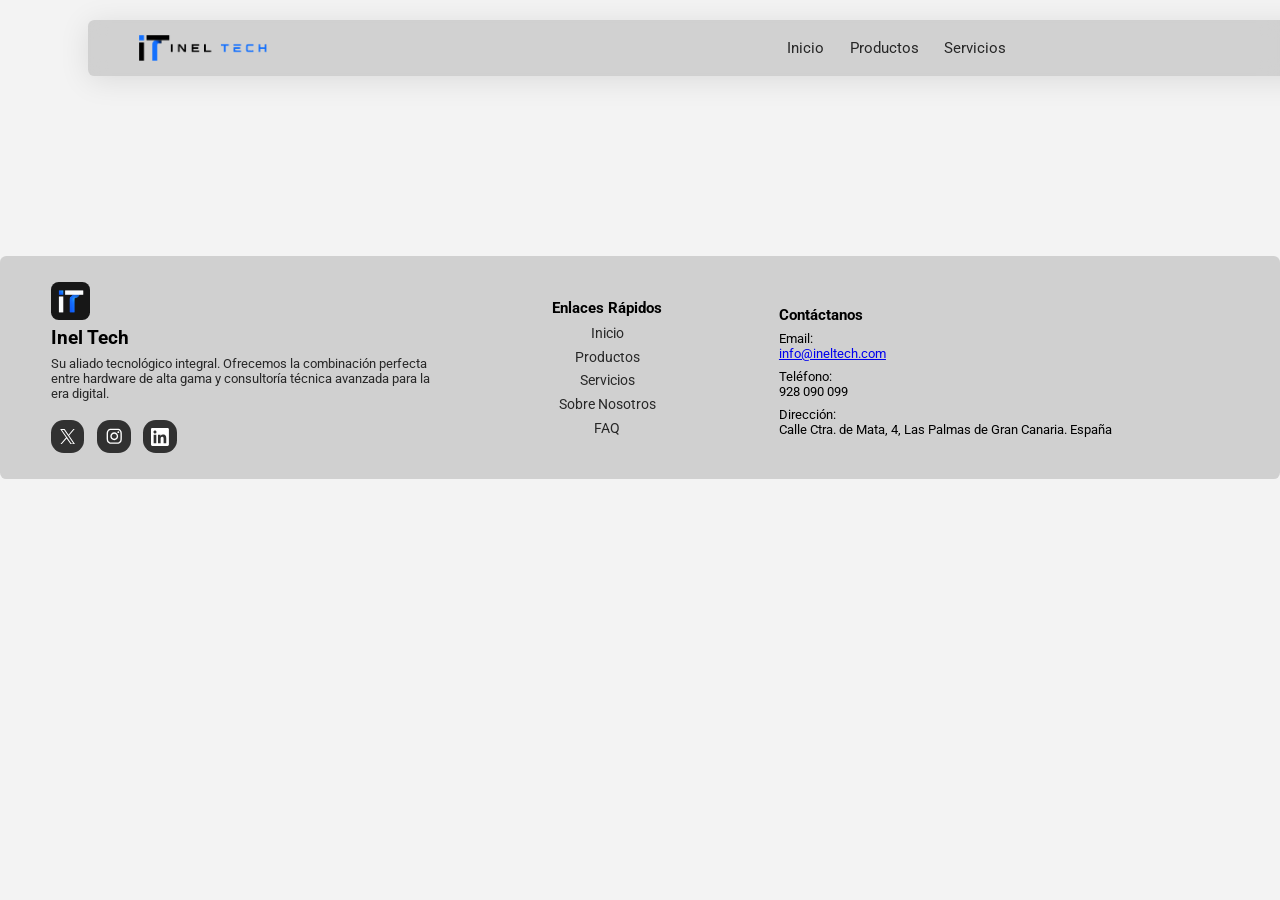
==== cart.html @ 72cb6d20 "Preparar pagina para añadir elementos al carrito" ====
<!DOCTYPE html>
<html lang="es">

<head>
    <meta charset="UTF-8">
    <meta name="viewport" content="width=device-width, initial-scale=1.0">
    <title>Inel Tech | Home</title>
    <link rel="stylesheet" href="./css/header.css">
    <link rel="stylesheet" href="./css/style.css">
    <link rel="stylesheet" href="./css/colors.css">
    <link rel="stylesheet" href="./css/footer.css">
    <link rel="stylesheet" href="./css/contact.css">
    <link rel="shortcut icon" href="./img/favi.png" type="image/x-icon">
</head>

<body>
    <header>
        <nav>
            <img src="./img/logo.png" alt="Inel Tech Logo" class="nav-logo">
            <ul>
                <li><a href="./index.html">Inicio</a></li>
                <li><a href="./products.html">Productos</a></li>
                <li><a href="./index.html#services">Servicios</a></li>
            </ul>
            <div class="header-ctas">
                <div class="carrito btn-carrito">
                    <svg xmlns="http://www.w3.org/2000/svg" width="24" height="24" fill="none" stroke="currentColor"
                        stroke-linecap="round" stroke-linejoin="round" stroke-width="2"
                        class="lucide lucide-shopping-cart-icon lucide-shopping-cart" viewBox="0 0 24 24">
                        <circle cx="8" cy="21" r="1" />
                        <circle cx="19" cy="21" r="1" />
                        <path d="M2.05 2.05h2l2.66 12.42a2 2 0 0 0 2 1.58h9.78a2 2 0 0 0 1.95-1.57l1.65-7.43H5.12" />
                    </svg>
                    <span class="cart-badge">2</span>
                </div>
                <a class="contact-btn" href="contact.html">Contactanos</a>
            </div>
        </nav>
    </header>
    <main>

    </main>
    <!-- Footer -->
    <footer>
        <div class="company-info">
            <img src="./img/favi.png" alt="Logo de la empresa" class="footer-logo">
            <span class="company-name">Inel Tech</span>
            <p class="company-description">
                Su aliado tecnológico integral. Ofrecemos la
                combinación perfecta entre hardware de alta gama
                y consultoría técnica avanzada para la era digital.
            </p>
            <div class="social-links">
                <a href="https://x.com" target="_blank" class="social-link twitter">
                    <svg fill="none" viewBox="0 0 1200 1227">
                        <path fill="#fff"
                            d="M714.163 519.284 1160.89 0h-105.86L667.137 450.887 357.328 0H0l468.492 681.821L0 1226.37h105.866l409.625-476.152 327.181 476.152H1200L714.137 519.284h.026ZM569.165 687.828l-47.468-67.894-377.686-540.24h162.604l304.797 435.991 47.468 67.894 396.2 566.721H892.476L569.165 687.854v-.026Z" />
                    </svg>
                </a>
                <a href="https://www.instagram.com/" target="_blank" class="social-link instagram">
                    <svg viewBox="0 0 264.583 264.583">
                        <path fill="url(#instagram_icon__e)"
                            d="M204.15 18.143c-55.23 0-71.383.057-74.523.317-11.334.943-18.387 2.728-26.07 6.554-5.922 2.942-10.592 6.351-15.201 11.13-8.394 8.716-13.481 19.439-15.323 32.184-.895 6.188-1.156 7.45-1.209 39.056-.02 10.536 0 24.4 0 42.999 0 55.2.062 71.341.326 74.476.916 11.032 2.645 17.973 6.308 25.565 7 14.533 20.37 25.443 36.12 29.514 5.453 1.404 11.476 2.178 19.208 2.544 3.277.142 36.669.244 70.081.244s66.826-.04 70.02-.203c8.954-.422 14.153-1.12 19.901-2.606 15.852-4.09 28.977-14.838 36.12-29.575 3.591-7.409 5.412-14.614 6.236-25.07.18-2.28.255-38.626.255-74.924 0-36.304-.082-72.583-.26-74.863-.835-10.625-2.656-17.77-6.364-25.32-3.042-6.182-6.42-10.799-11.324-15.519-8.752-8.361-19.455-13.45-32.21-15.29-6.18-.894-7.41-1.158-39.033-1.213z"
                            transform="translate(-71.816 -18.143)" />
                        <path fill="url(#instagram_icon__f)"
                            d="M204.15 18.143c-55.23 0-71.383.057-74.523.317-11.334.943-18.387 2.728-26.07 6.554-5.922 2.942-10.592 6.351-15.201 11.13-8.394 8.716-13.481 19.439-15.323 32.184-.895 6.188-1.156 7.45-1.209 39.056-.02 10.536 0 24.4 0 42.999 0 55.2.062 71.341.326 74.476.916 11.032 2.645 17.973 6.308 25.565 7 14.533 20.37 25.443 36.12 29.514 5.453 1.404 11.476 2.178 19.208 2.544 3.277.142 36.669.244 70.081.244s66.826-.04 70.02-.203c8.954-.422 14.153-1.12 19.901-2.606 15.852-4.09 28.977-14.838 36.12-29.575 3.591-7.409 5.412-14.614 6.236-25.07.18-2.28.255-38.626.255-74.924 0-36.304-.082-72.583-.26-74.863-.835-10.625-2.656-17.77-6.364-25.32-3.042-6.182-6.42-10.799-11.324-15.519-8.752-8.361-19.455-13.45-32.21-15.29-6.18-.894-7.41-1.158-39.033-1.213z"
                            transform="translate(-71.816 -18.143)" />
                        <path fill="url(#instagram_icon__g)"
                            d="M204.15 18.143c-55.23 0-71.383.057-74.523.317-11.334.943-18.387 2.728-26.07 6.554-5.922 2.942-10.592 6.351-15.201 11.13-8.394 8.716-13.481 19.439-15.323 32.184-.895 6.188-1.156 7.45-1.209 39.056-.02 10.536 0 24.4 0 42.999 0 55.2.062 71.341.326 74.476.916 11.032 2.645 17.973 6.308 25.565 7 14.533 20.37 25.443 36.12 29.514 5.453 1.404 11.476 2.178 19.208 2.544 3.277.142 36.669.244 70.081.244s66.826-.04 70.02-.203c8.954-.422 14.153-1.12 19.901-2.606 15.852-4.09 28.977-14.838 36.12-29.575 3.591-7.409 5.412-14.614 6.236-25.07.18-2.28.255-38.626.255-74.924 0-36.304-.082-72.583-.26-74.863-.835-10.625-2.656-17.77-6.364-25.32-3.042-6.182-6.42-10.799-11.324-15.519-8.752-8.361-19.455-13.45-32.21-15.29-6.18-.894-7.41-1.158-39.033-1.213z"
                            transform="translate(-71.816 -18.143)" />
                        <path fill="url(#instagram_icon__h)"
                            d="M204.15 18.143c-55.23 0-71.383.057-74.523.317-11.334.943-18.387 2.728-26.07 6.554-5.922 2.942-10.592 6.351-15.201 11.13-8.394 8.716-13.481 19.439-15.323 32.184-.895 6.188-1.156 7.45-1.209 39.056-.02 10.536 0 24.4 0 42.999 0 55.2.062 71.341.326 74.476.916 11.032 2.645 17.973 6.308 25.565 7 14.533 20.37 25.443 36.12 29.514 5.453 1.404 11.476 2.178 19.208 2.544 3.277.142 36.669.244 70.081.244s66.826-.04 70.02-.203c8.954-.422 14.153-1.12 19.901-2.606 15.852-4.09 28.977-14.838 36.12-29.575 3.591-7.409 5.412-14.614 6.236-25.07.18-2.28.255-38.626.255-74.924 0-36.304-.082-72.583-.26-74.863-.835-10.625-2.656-17.77-6.364-25.32-3.042-6.182-6.42-10.799-11.324-15.519-8.752-8.361-19.455-13.45-32.21-15.29-6.18-.894-7.41-1.158-39.033-1.213z"
                            transform="translate(-71.816 -18.143)" />
                        <path fill="#fff"
                            d="M132.345 33.973c-26.716 0-30.07.117-40.563.594-10.472.48-17.62 2.136-23.876 4.567-6.47 2.51-11.958 5.87-17.426 11.335-5.472 5.464-8.834 10.948-11.354 17.412-2.44 6.252-4.1 13.397-4.57 23.858-.47 10.486-.593 13.838-.593 40.535s.119 30.037.594 40.522c.482 10.465 2.14 17.609 4.57 23.859 2.515 6.465 5.876 11.95 11.346 17.414 5.466 5.468 10.955 8.834 17.42 11.345 6.26 2.431 13.41 4.088 23.881 4.567 10.493.477 13.844.594 40.559.594 26.719 0 30.061-.117 40.555-.594 10.472-.48 17.63-2.136 23.888-4.567 6.468-2.51 11.948-5.877 17.414-11.345 5.472-5.464 8.834-10.949 11.354-17.412 2.419-6.252 4.079-13.398 4.57-23.858.472-10.486.595-13.828.595-40.525s-.123-30.047-.594-40.533c-.492-10.465-2.152-17.608-4.57-23.858-2.521-6.466-5.883-11.95-11.355-17.414-5.472-5.468-10.944-8.827-17.42-11.335-6.271-2.431-13.424-4.088-23.897-4.567-10.493-.477-13.834-.594-40.558-.594zm-8.825 17.715c2.62-.004 5.542 0 8.825 0 26.266 0 29.38.094 39.752.565 9.591.438 14.797 2.04 18.264 3.385 4.591 1.782 7.864 3.912 11.305 7.352 3.443 3.44 5.575 6.717 7.362 11.305 1.346 3.46 2.951 8.663 3.388 18.247.47 10.363.573 13.475.573 39.71 0 26.233-.102 29.346-.573 39.709-.44 9.584-2.042 14.786-3.388 18.247-1.783 4.587-3.919 7.854-7.362 11.292-3.443 3.441-6.712 5.57-11.305 7.352-3.463 1.352-8.673 2.95-18.264 3.388-10.37.47-13.486.573-39.752.573-26.268 0-29.38-.102-39.751-.573-9.592-.443-14.797-2.044-18.267-3.39-4.59-1.781-7.87-3.911-11.313-7.352-3.443-3.44-5.574-6.709-7.362-11.298-1.346-3.461-2.95-8.663-3.387-18.247-.472-10.363-.566-13.476-.566-39.726s.094-29.347.566-39.71c.438-9.584 2.04-14.786 3.387-18.25 1.783-4.588 3.919-7.865 7.362-11.305 3.443-3.441 6.722-5.57 11.313-7.357 3.468-1.351 8.675-2.949 18.267-3.389 9.075-.41 12.592-.532 30.926-.553zm61.337 16.322c-6.518 0-11.805 5.277-11.805 11.792 0 6.512 5.287 11.796 11.805 11.796s11.804-5.284 11.804-11.796c0-6.513-5.287-11.796-11.805-11.796zm-52.512 13.782c-27.9 0-50.519 22.603-50.519 50.482s22.62 50.471 50.52 50.471 50.51-22.592 50.51-50.471-22.613-50.482-50.513-50.482zm0 17.715c18.11 0 32.792 14.67 32.792 32.767 0 18.096-14.683 32.767-32.792 32.767s-32.791-14.671-32.791-32.767c0-18.098 14.68-32.767 32.791-32.767" />
                    </svg>
                </a>
                <a href="https://www.linkedin.com/" target="_blank" class="social-link linkedin">
                    <svg preserveAspectRatio="xMidYMid" viewBox="0 0 256 256">
                        <path fill="#fff"
                            d="M218.123 218.127h-37.931v-59.403c0-14.165-.253-32.4-19.728-32.4-19.756 0-22.779 15.434-22.779 31.369v60.43h-37.93V95.967h36.413v16.694h.51a39.91 39.91 0 0 1 35.928-19.733c38.445 0 45.533 25.288 45.533 58.186zM56.955 79.27c-12.157.002-22.014-9.852-22.016-22.009s9.851-22.014 22.008-22.016c12.157-.003 22.014 9.851 22.016 22.008A22.013 22.013 0 0 1 56.955 79.27m18.966 138.858H37.95V95.967h37.97v122.16ZM237.033.018H18.89C8.58-.098.125 8.161-.001 18.471v219.053c.122 10.315 8.576 18.582 18.89 18.474h218.144c10.336.128 18.823-8.139 18.966-18.474V18.454c-.147-10.33-8.635-18.588-18.966-18.453" />
                    </svg>
                </a>
            </div>
        </div>
        <div class="fast-links">
            <h3 class="footer-title">Enlaces Rápidos</h3>
            <ul>
                <a href="index.html">Inicio</a>
                <a href="products.html">Productos</a>
                <a href="services.html">Servicios</a>
                <a href="about.html">Sobre Nosotros</a>
                <a href="faq.html">FAQ</a>
            </ul>
        </div>
        <div class="contact">
            <h3 class="footer-title">Contáctanos</h3>
            <div class="mail">
                <p><span>Email:</span><br>
                    <a href="mailto:info@ineltech.com">info@ineltech.com</a>
                </p>
            </div>
            <div class="tel">
                <p><span>Teléfono:</span> <br> 928 090 099</p>
            </div>
            <div class="ubi">
                <p><span>Dirección:</span> <br> Calle Ctra. de Mata, 4, Las Palmas de Gran Canaria. España</p>
            </div>
        </div>
        <div class="contact"></div>
    </footer>
    <script src="./js/cart.js"></script>
</body>

</html>
---- css/header.css ----
@import "./colors.css";
header {
  position: fixed;
  top: 0;
  left: 5.3%;
  justify-content: space-between;
  align-items: center;
  padding: 20px;
}

header nav {
  display: flex;
  justify-content: space-between;
  justify-items: center;
  align-items: center;
  background-color: var(--background-header);
  width: 121rem;
  gap: 2rem;
  padding: 1rem 4rem;
  border-radius: 0.5rem;
  margin: 0 auto;
  backdrop-filter: blur(10px); /* Efecto de desenfoque para el fondo */
  box-shadow: 0 4px 30px rgba(0, 0, 0, 0.1);
}

.nav-logo {
  height: 2rem;
}

header nav ul {
  list-style: none;
  display: flex;
  gap: 2rem;
  li {
    transition: all 0.5s ease-in-out;
  }
}

li:hover {
  transform: scale(1.1);
}

header nav ul li a {
  text-decoration: none;
  color: var(--text-color);
  font-size: 1.2rem;
  transition: all 0.5s ease-in-out;
}
header nav ul li a:hover {
  color: var(--secondary-color);
  font-weight: 700;
}

header nav .contact-btn {
  text-decoration: none;
  color: var(--text-dark);
  background-color: var(--primary-color);
  font-size: 1.2rem;
  transition: all 0.5s ease-in-out;
  padding: 0.5rem 1rem;
  border-radius: 0.5rem;
}

header nav .contact-btn:hover {
  color: var(--text-dark);
  background-color: var(--secondary-color);
  transform: scale(1.05);
}

header nav .header-ctas {
  display: flex;
  justify-content: center;
  align-items: center;
  gap: 2rem;
}

header nav .carrito {
  background-color: transparent;
  border: none;
  color: var(--text-color);
  cursor: pointer;
  transition: all 0.5s ease-in-out;
  position: relative;
  display: flex;
  align-items: center;
  justify-content: center;
}

.cart-badge {
  position: absolute;
  top: -6px;
  right: -6px;
  width: 18px;
  height: 18px;
  border-radius: 50%;
  background: #2563eb;
  color: white;
  font-size: 0.7rem;
  font-weight: 600;
  display: flex;
  align-items: center;
  justify-content: center;
}

header nav .carrito:hover {
  color: var(--primary-color);
  transform: scale(1.16);
}
---- css/style.css ----
@import url("https://fonts.googleapis.com/css2?family=Roboto:ital,wght@0,100..900;1,100..900&display=swap");
@import "./colors.css";

* {
  margin: 0;
  padding: 0;
}

html {
  font-family: "Roboto", sans-serif;
  font-size: 0.8rem;
  background-color: var(--background-color);
  scroll-behavior: smooth;
}

main {
  display: flex;
  flex-direction: column;
  width: 130rem;
  margin: 10rem auto;
}

.icon {
  padding: 10px;
  font-size: 1.5rem;
  transition: all 0.3s ease-in-out;
  width: 1.5rem;
}

.section-title {
  display: flex;
  font-size: 3rem;
}

.section-title-line {
  width: 10rem;
  height: 0.5rem;
  background-color: var(--primary-color);
  border-radius: 20px;
  margin-bottom: 1rem;
  margin-top: 0.5rem;
}

.section-description {
  width: 70rem;
  font-size: 1.2rem;
}
---- css/colors.css ----
:root {
  --primary-color: #1370fe;
  --primary-color-rgb: 19, 112, 254;
  --primary-color-hover: #1161d8;
  --secondary-color: #064fbd;
  --secondary-color-hover: #0f57c4;
  --text-color: rgb(39, 39, 39);
  --text-color-hover: rgb(0, 0, 0);
  --text-dark: rgb(241, 241, 241);
  --text-dark-hover: rgb(255, 255, 255);
  --background-color: rgb(243, 243, 243);
  --background-header: rgba(199, 199, 199, 0.774);
}
---- css/footer.css ----
@import "./colors.css";

footer {
  background-color: var(--background-header);
  padding: 2rem 4rem;
  display: flex;
  justify-content: space-between;
  align-items: center;
  margin-top: 10rem;
  border-radius: 0.5rem;
}

footer .company-info {
  display: flex;
  flex-direction: column;
  gap: 0.5rem;
}

footer .company-info .company-name {
  font-size: 1.5rem;
  font-weight: 700;
}

footer .company-info .company-description {
  font-size: 1rem;
  color: var(--text-color);
  width: 30rem;
}

footer .footer-logo {
  width: 3rem;
  height: 3rem;
  background-color: var(--primary-color);
  border-radius: 20%;
}

footer .social-links {
  margin-top: 1rem;
  display: flex;
  gap: 1rem;
}

footer .social-links .social-link {
  display: flex;
  width: 2.6rem;
  height: 2.6rem;
  border-radius: 1rem;
  background-color: rgb(49, 49, 49);
  align-items: center;
  justify-content: center;
  transition: all 0.5s ease-in-out;
}

footer .social-links .instagram svg {
  width: 1.6rem;
  height: 1.6rem;
}

footer .social-links .twitter svg {
  width: 1.2rem;
  height: 1.2rem;
}

footer .social-links .linkedin svg {
  width: 1.4rem;
  height: 1.4rem;
}

footer .social-links .social-link:hover {
  background-color: var(--primary-color);
  scale: 1.1;
}


footer .fast-links {
  display: flex;
  flex-direction: column;
}

footer .fast-links ul {
  list-style: none;
  display: flex;
  flex-direction: column;
  justify-content: center;
  align-items: center;
  gap: .6rem;
  margin-top: .6rem;
}

footer .fast-links ul a {
  text-decoration: none;
  color: var(--text-color);
  font-size: 1.1rem;
  transition: all 0.5s ease-in-out;
}

footer .fast-links ul a:hover {
  color: var(--primary-color);
  scale: 1.06;
  font-weight: 700;
}

footer .contact {
  display: flex;
  flex-direction: column;
  gap: .6rem;
  margin-top: .6rem;
}
---- css/contact.css ----
.contact-section {
  display: flex;
  flex-direction: column;
  gap: 4rem;
  padding: 4rem 0;
}

.contact-section .contact {
  display: grid;
  grid-template-columns: repeat(2, 1fr);
  gap: 2rem;
}

.contact-section .intro {
  display: flex;
  flex-direction: column;
  gap: 1rem;
}

.contact-section .intro h1 {
  font-size: 2rem;
}

.contact-section .intro p {
  font-size: 1.2rem;
  color: var(--text-color);
  width: 90rem;
}

.contact-section .contact .contact-form {
  display: flex;
  flex-direction: column;
  gap: 1rem;
  width: 50rem;
  background: #fff;
  border-radius: 10px;
  padding: 2rem;
}

.contact-section .contact .contact-form h3 {
  font-size: 1.5rem;
  margin-bottom: 0.5rem;
}

.contact-section .contact .contact-form input {
  padding: 0.8rem;
  border-radius: 0.5rem;
  border: 1px solid rgb(200, 200, 200);
}

.contact-section .contact .contact-form textarea {
  padding: 0.8rem;
  border-radius: 0.5rem;
  border: 1px solid rgb(200, 200, 200);
  resize: vertical;
  height: 12rem;
}

.contact-section .contact .contact-form input:focus,
.contact-section .contact .contact-form textarea:focus {
  outline: none;
  border-color: var(--primary-color);
  box-shadow: 0 0 5px rgb(var(--primary-color-rgb), 0.5);
}

.contact-section .contact .contact-form input[type="submit"] {
  background-color: var(--primary-color);
  color: var(--text-dark);
  padding: 0.8rem 3.6rem;
  border-radius: 0.5rem;
  border: none;
  font-size: 1rem;
  cursor: pointer;
  margin-top: 1rem;
  transition: all 0.5s ease-in-out;
}

.contact-section .contact .contact-form input[type="submit"]:hover {
  background-color: var(--primary-color-hover);
  transform: scale(1.05);
  box-shadow: 0 0 10px rgb(var(--primary-color-rgb), 0.5);
}

.contact-section .contact .information {
  display: grid;
  grid-template-columns: 1fr 1fr;
  gap: 1rem;
}

.contact-section .contact .contact-form .name,
.contact-section .contact .contact-form .email,
.contact-section .contact .contact-form .phone,
.contact-section .contact .contact-form .message {
  display: flex;
  flex-direction: column;
  margin-top: 1rem;
  gap: 0.6rem;
}

.contact-card {
  background-color: rgb(255, 255, 255);
  padding: 1rem;
  border-radius: 0.5rem;
  box-shadow: 0 4px 30px rgba(0, 0, 0, 0.1);
}

.contact-card h2 {
  font-size: 1.5rem;
  margin-bottom: 0.5rem;
}

.contact-card p {
  font-size: 1rem;
  color: var(--text-color);
  margin-top: 1rem;
  line-height: 1.4;
}

.more-info {
  display: flex;
  flex-direction: column;
  gap: 2rem;
}
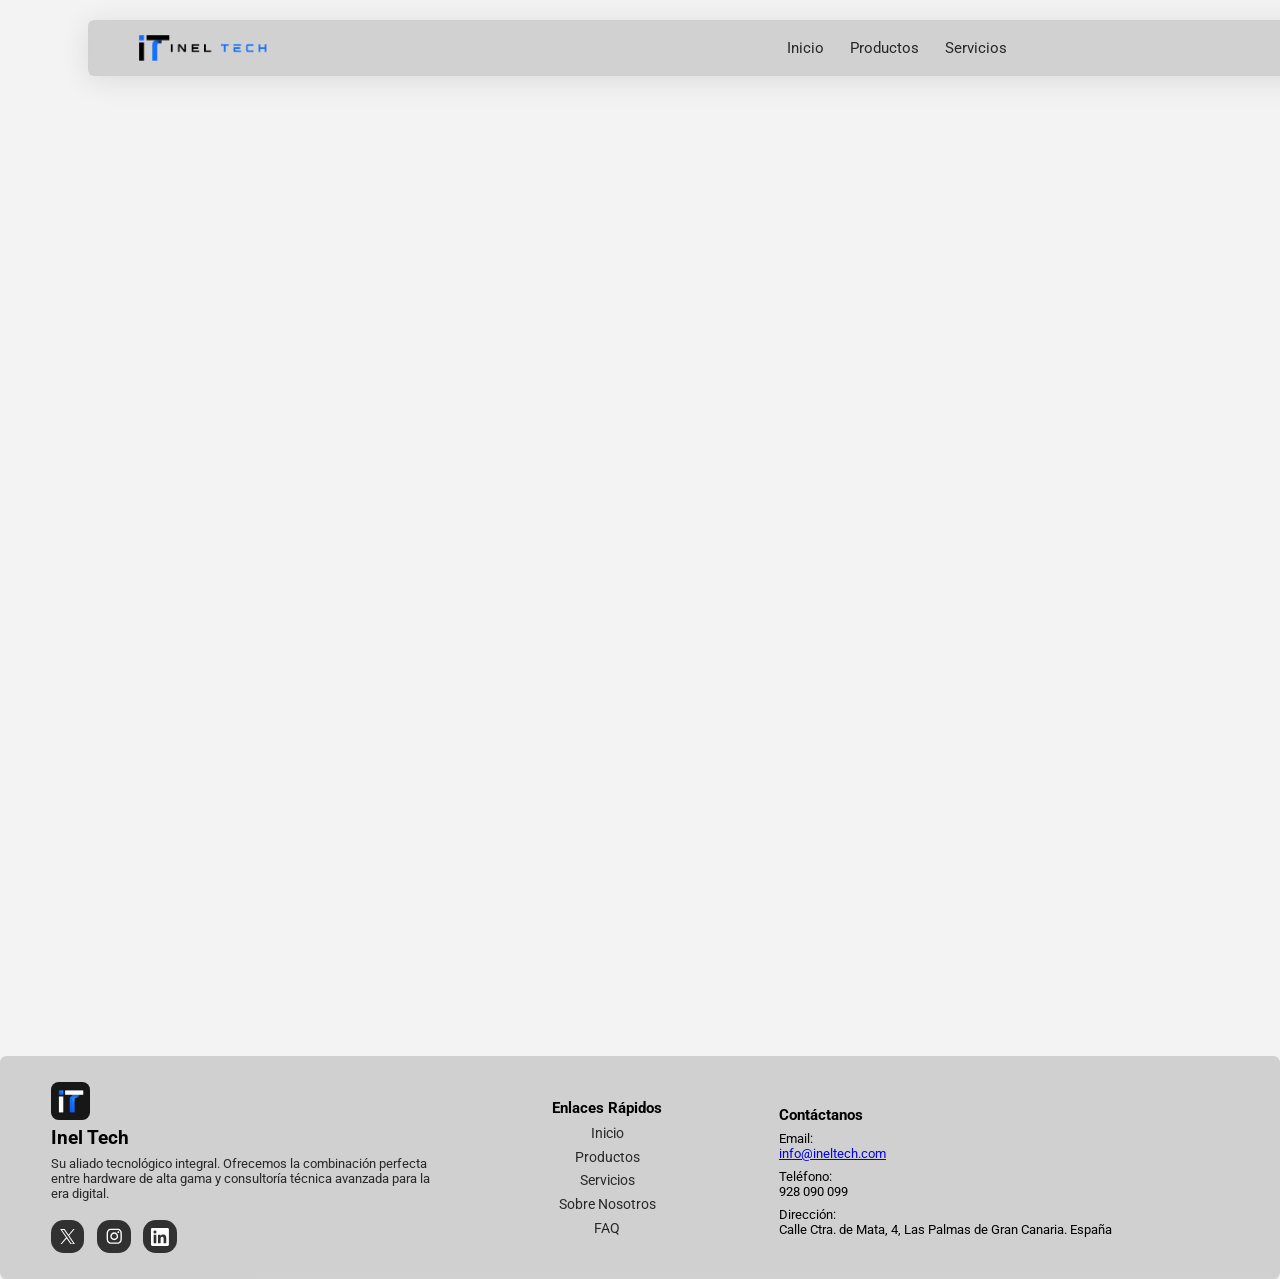
==== commit 258b612d: "feat: implementar funcionalidad del carrito y estilos asociados" ====
--- a/cart.html
+++ b/cart.html
@@ -10,6 +10,7 @@
     <link rel="stylesheet" href="./css/colors.css">
     <link rel="stylesheet" href="./css/footer.css">
     <link rel="stylesheet" href="./css/contact.css">
+    <link rel="stylesheet" href="./css/cart.css">
     <link rel="shortcut icon" href="./img/favi.png" type="image/x-icon">
 </head>
 
@@ -31,14 +32,14 @@
                         <circle cx="19" cy="21" r="1" />
                         <path d="M2.05 2.05h2l2.66 12.42a2 2 0 0 0 2 1.58h9.78a2 2 0 0 0 1.95-1.57l1.65-7.43H5.12" />
                     </svg>
-                    <span class="cart-badge">2</span>
+                    <span class="cart-badge"></span>
                 </div>
                 <a class="contact-btn" href="contact.html">Contactanos</a>
             </div>
         </nav>
     </header>
-    <main>
-
+    <main class="cart-section">
+        <div class="cart-container"></div>
     </main>
     <!-- Footer -->
     <footer>
--- a/css/cart.css
+++ b/css/cart.css
@@ -0,0 +1,75 @@
+.cart-section {
+  display: grid;
+  grid-template-columns: 1fr 1fr;
+  gap: 20px;
+  background: var(--background-color);
+  min-height: 80vh;
+  padding: 40px 20px;
+}
+
+.cart-container {
+  display: flex;
+  flex-direction: column;
+  align-items: center;
+  padding: 20px;
+  gap: 20px;
+}
+
+.cart-card {
+  display: flex;
+  align-items: center;
+  gap: 20px;
+  width: 100%;
+  max-width: 800px;
+  background: #fff;
+  border-radius: 10px;
+  padding: 20px;
+}
+
+.cart-card img {
+  width: 100px;
+  height: 100px;
+  object-fit: cover;
+  border-radius: 10px;
+}
+
+.cart-card .details {
+  flex: 1;
+}
+
+.cart-card .details h3 {
+  font-size: 1.5rem;
+  margin-bottom: 10px;
+}
+
+.cart-card .details .price {
+  font-size: 1.2rem;
+  font-weight: bold;
+  color: var(--primary-color);
+}
+
+.cart-card .details .quantity {
+  display: flex;
+  align-items: center;
+  gap: 10px;
+}
+
+.cart-card .remove-btn {
+  display: flex;
+  align-items: center;
+  justify-content: center;
+  background: transparent;
+  padding: 1rem;
+  border-radius: 1rem;
+  border: none;
+  color: var(--text-color);
+  font-size: 1.2rem;
+  cursor: pointer;
+  gap: 0.6rem;
+  transition: all 0.5s ease-in-out;
+}
+
+.cart-card .remove-btn:hover {
+  color: rgb(255, 0, 0);
+  background-color: rgba(255, 0, 0, 0.226);
+}
